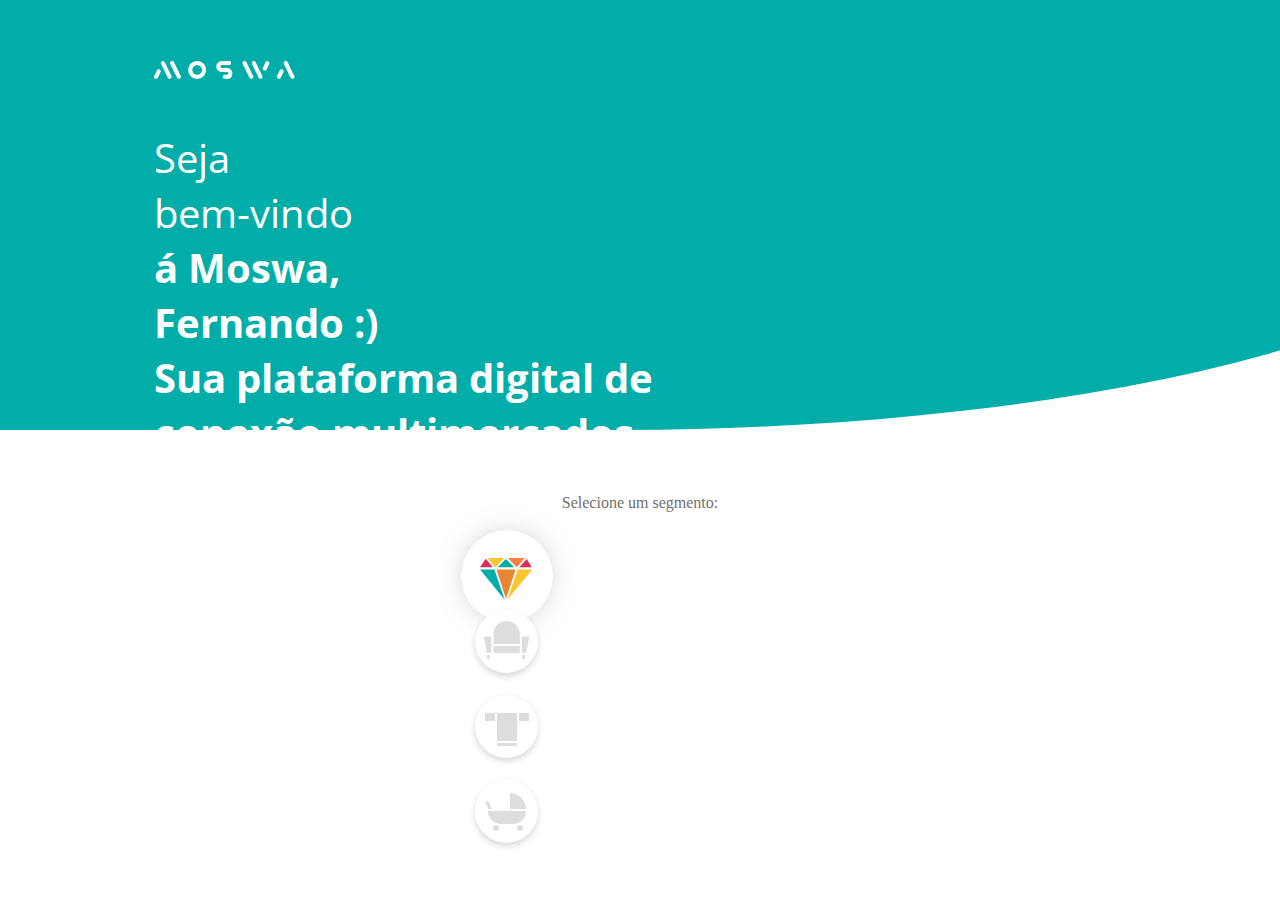
==== bem_vindo.html @ 5813fe7b "project_finalizado" ====
<!DOCTYPE html>
<html lang="pt">

<head>
  <meta charset="UTF-8" />
  <meta name="viewport" content="width=device-width, initial-scale=1.0" />
  <link rel="stylesheet" type="text/css" href="css/style.css" media="screen" />
  <link href="https://cdn.jsdelivr.net/npm/bootstrap@5.0.0-beta1/dist/css/bootstrap.min.css" rel="stylesheet"
    integrity="sha384-giJF6kkoqNQ00vy+HMDP7azOuL0xtbfIcaT9wjKHr8RbDVddVHyTfAAsrekwKmP1" crossorigin="anonymous" />
  <script src="https://cdn.jsdelivr.net/npm/bootstrap@5.0.0-beta1/dist/js/bootstrap.bundle.min.js"
    integrity="sha384-ygbV9kiqUc6oa4msXn9868pTtWMgiQaeYH7/t7LECLbyPA2x65Kgf80OJFdroafW"
    crossorigin="anonymous"></script>
  <link rel="preconnect" href="https://fonts.gstatic.com" />
  <link href="https://fonts.googleapis.com/css2?family=Open+Sans:wght@300;400;600;700;800&display=swap"
    rel="stylesheet" />
  <title>Seja Bem vindo</title>
</head>

<body style="background-color: #ffffff">
  <div class="container-fluid">
    <div class="curva">
      <img src="img/logo2.png" class="img2" />
      <div class="tilt">
        <div>Seja</div>
        <div>bem-vindo</div>
      </div>
      <div class="tilt2">
        <div>á Moswa,</div>
        <div>Fernando :)</div>
        <div>
          <h6>Sua plataforma digital de</h6>
          <h6>conexão multimercados</h6>
        </div>
      </div>
    </div>
  </div>

  <div class="container2">
    <h6>Selecione um segmento:</h6>
    <br>
    <div class="circulo">
      <img src="img/intelipse.png" class="icon1">

      <img src="img/polt.png"> 

      <img src="img/cami.png">

      <img src="img/carbb.png">
  
  </div>
</body>

</html>
---- css/style.css ----
* {
	margin: 0;
	padding: 0;
	border: 0;
	font-size: 100%;
	font: inherit;
	vertical-align: baseline;
}

.form {
	text-align: center;
}

.logo {
	margin-top: 6%;
	margin-bottom: 2%;
}

.inputs {
	margin-bottom: 3%;
	margin-left: 25%;
}

@media (max-width: 600px) {
	.inputs {
		margin-bottom: 3%;
		text-align: center;
		margin-left: 17%;
	}
	.logo {
		margin-top: 25%;
		margin-bottom: 10%;
	}
	.but {
		text-align: center;
	}
}

.but {
	text-align: center;
}

.final {
	margin-top: 5%;
}

.curva {
	background-color: #00ADA8;
	border-bottom-right-radius: 60%;
	height: 430px;
	width: 120%;
}

.tilt {
	margin-left: 10%;
	color: white;
	font-family: 'Open Sans', sans-serif;
	font-size: 30pt;
}

.tilt2 {
	margin-left: 10%;
	color: white;
	font-weight: bolder;
	font-size: 30pt;
	font-family: 'Open Sans', sans-serif;
	margin-bottom: 5%;
}

.img2 {
	margin-left: 10%;
	margin-top: 4%;
	margin-bottom: 3%;
}

.container2 {
	text-align: center;
	margin-top: 5%;
	color: #707070;
}

.icon1 {
	margin-top: 30%;
}

.circulo {
	margin-left: 36%;
	width: 90px;
	height: 90px;
	border-radius: 50%;
	background-color: rgb(255, 255, 255);
	border: 1px solid rgb(255, 255, 255);
	-webkit-box-shadow: 0px 0px 34px -15px rgba(115, 115, 115, 1);
	-moz-box-shadow: 0px 0px 34px -15px rgba(115, 115, 115, 1);
	box-shadow: 0px 0px 34px -15px rgba(115, 115, 115, 1);
}
.navbar-toggler{
	border: none;
	
}
.navbar-toggler:hover{
	border: none;
}

.navbar{
	border: 1px solid rgb(199, 159, 159);
}
.lista{
	display: flex;
	list-style: none;
	align-items: center;
	margin-left: 85%;
}
.lista li a{
	font-size: 2rem;
}
@media (max-width: 600px) {
	.curva {
		background-color: #00ADA8;
		border-bottom-right-radius: 80%;
		height: 450px;
		width: 120%;
	}
	.img2 {
		margin-left: 10%;
	}
	.tilt {
		margin-left: 10%;
		margin-top: 6%;
	}
	.tilt2 {
		margin-left: 10%;
		color: white;
		font-weight: bolder;
		font-size: 30pt;
		font-family: 'Open Sans', sans-serif;
	}
	.navbar-toggler{
		border: none;
	}
	.navbar-toggler:hover{
		border: none;
	}
	.navbar{
		border: 1px solid rgb(199, 159, 159);
	}
	.logop{
		text-align: center;
	
	}
	.lista{
		display: flex;
		list-style: none;
		align-items: center;
		margin-left: 25%;
	}
	.lista li a{
		font-size: 2rem;
	}

}
.container .produto{
	margin-top: 20%;
	width: 80%;
	height: 50%;
	justify-content: center;
}
.container .card{
	width: 100%;
	height: 80%;
	float: right;
	margin-top: 5%;
}
.produto{
	width: 100%;
	height: 100%;
}
.but{
	margin-left: 20%;
	height: 10%;
	width: 50%;
}
.imgcorr{
	height: 100%;
	width: 0%;
	
}
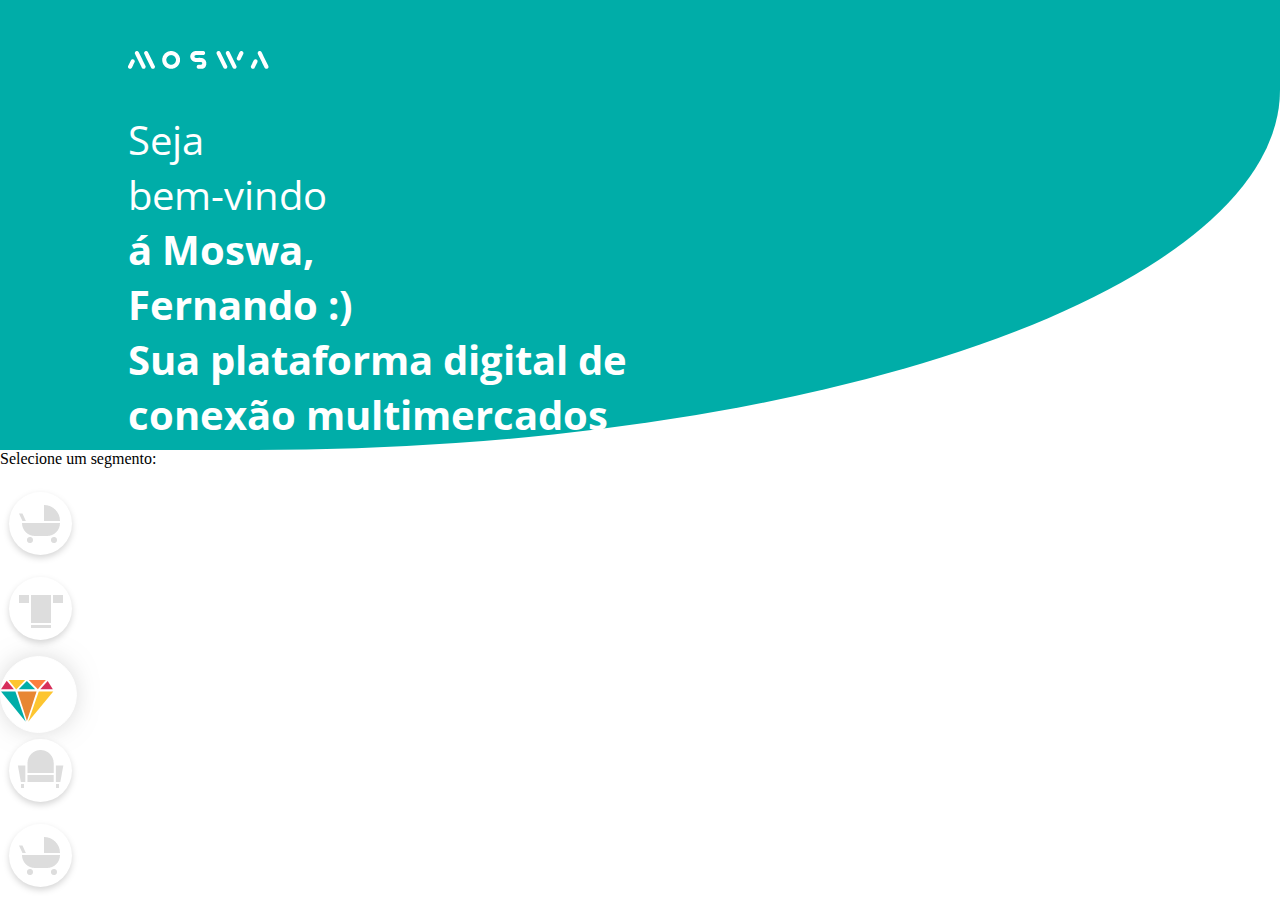
==== commit 8b4b4db9: "att_php" ====
--- a/bem_vindo.html
+++ b/bem_vindo.html
@@ -4,15 +4,17 @@
 <head>
   <meta charset="UTF-8" />
   <meta name="viewport" content="width=device-width, initial-scale=1.0" />
-  <link rel="stylesheet" type="text/css" href="css/style.css" media="screen" />
+  <!-- Css  file -->
   <link href="https://cdn.jsdelivr.net/npm/bootstrap@5.0.0-beta1/dist/css/bootstrap.min.css" rel="stylesheet"
     integrity="sha384-giJF6kkoqNQ00vy+HMDP7azOuL0xtbfIcaT9wjKHr8RbDVddVHyTfAAsrekwKmP1" crossorigin="anonymous" />
-  <script src="https://cdn.jsdelivr.net/npm/bootstrap@5.0.0-beta1/dist/js/bootstrap.bundle.min.js"
-    integrity="sha384-ygbV9kiqUc6oa4msXn9868pTtWMgiQaeYH7/t7LECLbyPA2x65Kgf80OJFdroafW"
-    crossorigin="anonymous"></script>
+
+  <!-- Custom Css   -->
+  <link rel="stylesheet" type="text/css" href="css/style.css" media="screen" />
+
   <link rel="preconnect" href="https://fonts.gstatic.com" />
   <link href="https://fonts.googleapis.com/css2?family=Open+Sans:wght@300;400;600;700;800&display=swap"
     rel="stylesheet" />
+
   <title>Seja Bem vindo</title>
 </head>
 
@@ -35,19 +37,23 @@
     </div>
   </div>
 
-  <div class="container2">
+  <div class="container text-center my-5">
     <h6>Selecione um segmento:</h6>
     <br>
-    <div class="circulo">
-      <img src="img/intelipse.png" class="icon1">
+    <div class="img-container">
+    <div class="segmentos d-flex">
+      <div class=""><img src="img/carbb.png"></div>
+      <div class=""><img src="img/cami.png"></div>
+      <div class="circulo">
+        <img src="img/intelipse.png" class="icon1">
+      </div>
+      <div class=""><img src="img/polt.png"></div>
+      <div class=""><img src="img/carbb.png"></div>
+    </div>
+    </div>
+  </div>
 
-      <img src="img/polt.png"> 
 
-      <img src="img/cami.png">
-
-      <img src="img/carbb.png">
-  
-  </div>
 </body>
 
 </html>--- a/css/style.css
+++ b/css/style.css
@@ -7,6 +7,18 @@
 	vertical-align: baseline;
 }
 
+ul {
+	padding:  0;
+}
+
+ul li {
+	list-style: none;
+}
+
+.lista li {
+	padding:  0 5px;
+}
+
 .form {
 	text-align: center;
 }
@@ -20,6 +32,133 @@
 	margin-bottom: 3%;
 	margin-left: 25%;
 }
+
+
+.ico-group__list {
+	display:  flex;
+	justify-content: center;
+	align-items: baseline;
+	margin: 15px 0;
+}
+
+	.ico-group__list li {
+		margin: 0 17px;
+	}
+
+		.ico-group__list li p {
+			color: #ccc;
+			font-size: 14px;
+			margin-top: 5px;
+		}
+
+.text-description {
+	color:  rgb(87, 87, 87);
+}
+
+.menu {
+	background-color: rgb(248, 137, 63) ;
+	max-width: min-content;
+	margin-right: 10px;
+	border-top-right-radius: 20px;
+	border-bottom-right-radius: 20px;
+}
+
+.menu ul {
+	margin: 30px 50px 30px 20px;
+} 
+
+.menu ul li {
+	border-bottom: 3px solid rgba(70, 64, 64, 0.267);
+	padding: 10px;
+	width: 100px;
+	cursor: pointer;
+}
+
+/*  card stylel */
+.cards__item {
+  display: flex;
+	flex: 1 1 100px;
+	padding: 5px;
+	max-width: 186px;
+}
+
+.cards {
+  display: flex;
+  flex-wrap: wrap;
+  list-style: none;
+  margin: 0;
+	padding: 0;
+	justify-content: center;
+}
+
+.card {
+  background-color: white;
+  border-radius: 0.25rem;
+  box-shadow: 0 20px 40px -14px rgba(0,0,0,0.25);
+  display: flex;
+  flex-direction: column;
+  overflow: hidden;
+}
+
+.card__content {
+  display: flex;
+  flex: 1 1 auto;
+  flex-direction: column;
+  padding: 1rem;
+}
+
+.card__image {
+  background-position: center center;
+  background-repeat: no-repeat;
+  background-size: cover;
+  border-top-left-radius: 0.25rem;
+	border-top-right-radius: 0.25rem;
+	
+}
+
+.card__image img {
+	width: 100%;
+}
+
+
+.card__title {
+  color: #50535A;
+  font-size: 0.880rem;
+  font-weight: 700;
+  letter-spacing: 2px;
+  text-transform: uppercase;
+}
+
+.card__text {
+  flex: 1 1 auto;
+  font-size: 0.875rem;
+  line-height: 1.5;
+  margin-bottom: 1rem;
+  color: #50535A;
+}
+
+.card__price {
+	justify-content: space-between;
+	align-items: center;
+	margin-bottom: 1rem;
+	font-size: 19px;
+	font-weight: 600;
+	color: #50535A;
+}
+
+.card__btn {
+	background-color: #c71075;
+	border-color: rgb(165, 0, 129);
+}
+.btn:hover{
+background-color: rgb(199, 16, 117);
+}
+
+.bannert{
+	text-align: center;
+	margin-top: 20%;
+}
+
 
 @media (max-width: 600px) {
 	.inputs {
@@ -31,13 +170,19 @@
 		margin-top: 25%;
 		margin-bottom: 10%;
 	}
-	.but {
+	a{
 		text-align: center;
-	}
-}
-
-.but {
-	text-align: center;
+		list-style: none;
+	}
+
+	.bannert{
+		margin-top: 138%; margin-left: 10%;color: rgb(97, 90, 90);
+	}
+}
+
+a{
+	text-align: center;
+	list-style: none;
 }
 
 .final {
@@ -84,9 +229,9 @@
 }
 
 .circulo {
-	margin-left: 36%;
-	width: 90px;
-	height: 90px;
+	margin: 0;
+	width: 75px;
+	height: 75px;
 	border-radius: 50%;
 	background-color: rgb(255, 255, 255);
 	border: 1px solid rgb(255, 255, 255);
@@ -94,6 +239,10 @@
 	-moz-box-shadow: 0px 0px 34px -15px rgba(115, 115, 115, 1);
 	box-shadow: 0px 0px 34px -15px rgba(115, 115, 115, 1);
 }
+
+.segmentos {
+	justify-content: center;
+}
 .navbar-toggler{
 	border: none;
 	
@@ -109,18 +258,20 @@
 	display: flex;
 	list-style: none;
 	align-items: center;
-	margin-left: 85%;
 }
 .lista li a{
 	font-size: 2rem;
 }
+
+.curva {
+	background-color: #00ADA8;
+	border-bottom-right-radius: 80%;
+	height: 450px;
+	max-width: 100%;
+}
+
 @media (max-width: 600px) {
-	.curva {
-		background-color: #00ADA8;
-		border-bottom-right-radius: 80%;
-		height: 450px;
-		width: 120%;
-	}
+
 	.img2 {
 		margin-left: 10%;
 	}
@@ -144,44 +295,149 @@
 	.navbar{
 		border: 1px solid rgb(199, 159, 159);
 	}
-	.logop{
-		text-align: center;
-	
-	}
+
 	.lista{
 		display: flex;
 		list-style: none;
 		align-items: center;
-		margin-left: 25%;
 	}
 	.lista li a{
 		font-size: 2rem;
 	}
-
-}
-.container .produto{
-	margin-top: 20%;
-	width: 80%;
-	height: 50%;
-	justify-content: center;
-}
-.container .card{
-	width: 100%;
-	height: 80%;
+	.img-container:hover img{
+		-webkit-transform: scale(1.1);
+		transform: scale(1.1);
+	 }
+
+}
+ 
+.produto{
 	float: right;
 	margin-top: 5%;
-}
-.produto{
-	width: 100%;
-	height: 100%;
-}
+	display: flex;
+	justify-content: right;
+	flex-wrap: wrap;
+	margin:auto;
+}
+
 .but{
-	margin-left: 20%;
+	margin-left: 25%;
 	height: 10%;
 	width: 50%;
 }
-.imgcorr{
+.estrela{
+	margin-left: 70%;
+	margin-top: auto;
+	align-items: left;
+}
+
+
+.div1{
+	border-radius: 50%;
+    display: inline-block;
+    height: 12px;
+    width: 12px;
+    border: 1px solid #ffffff;
+	box-shadow: inset -10px -10px 10px rgb(228, 4, 127), inset 3px 3px 5px #FFF;
+	z-index: 999;
+}
+
+.sacola {
+	position: relative;
+}
+
+.sinal::before {
+	position: absolute;
+	bottom: 0;
+	right: 0;
+ content: "";
+ height: 10px;
+ width: 10px;
+ background-color: #c71075;
+ border-radius: 50%;
+}
+
+.search {
+	display: flex;
+	align-items: center;
+	justify-content: center;
+}
+
+#inputWrapper {
 	height: 100%;
-	width: 0%;
-	
-}+	position: relative;
+	max-width: 300px;
+}
+
+#filtroButton {
+	max-width: 110px;
+	height: 40px;
+	background:linear-gradient(to bottom, #00ada7 5%, #00ada7 100%);
+	text-align: center;
+	border-radius: 30px;
+	padding: 7px;
+	margin-left: 2%;
+}
+
+#filtroButton a {
+	color: #000;
+	font-weight: bold;
+	text-decoration: none;
+}
+#searchText {
+	background-color:  white;
+	border: 1px solid #ccc;
+	font-size: 16px;
+	height: 100%;
+	outline: none;
+	border-radius: 30px;
+	padding: 8px;
+	padding-inline-end: 40px;
+	padding-inline-start: 52px;
+	position: relative;
+	width: 100%;
+}
+
+#searchButton {
+	height: 100%;
+	margin-left: 7%;
+	margin-top: -33px;
+	position: relative;
+	top: 0;
+	float: left;
+	z-index: 99;
+}
+.zoom {
+	overflow: hidden;
+}
+
+.zoom img {
+	max-width: 100%;
+	-moz-transition: all 0.3s;
+	-webkit-transition: all 0.3s;
+	transition: all 0.3s;
+}
+
+.zoom:hover img {
+	-moz-transform: scale(1.1);
+	-webkit-transform: scale(1.1);
+	transform: scale(1.1);
+}
+
+.text-item {
+	position: absolute;
+	left: 5%;
+	right: 5%;
+	bottom: 20px;
+	z-index: 10;
+	padding-top: 20px;
+	padding-bottom: 20px;
+	color: #ffffff;
+	text-align: center;
+	font-weight: 700;
+	text-shadow: 0 1px 3px rgba(0,0,0,0.6);
+}
+.img-container:hover img{
+	-webkit-transform: scale(1.1);
+	transform: scale(1.1);
+ }